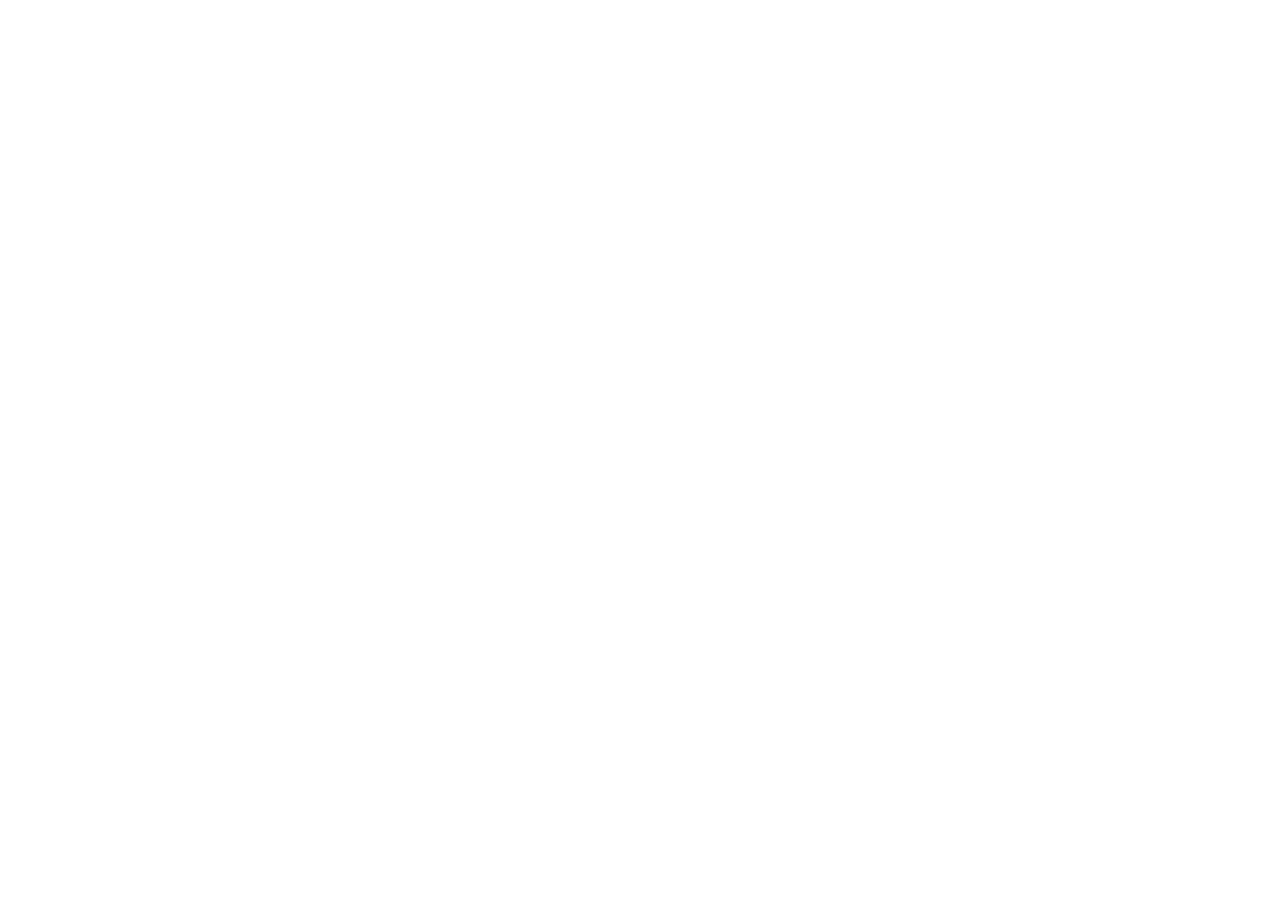
==== 04/index.html @ 3d9c861b "first commit" ====
<!DOCTYPE html>
<html lang="en">
<head>
    <meta charset="UTF-8">
    <meta name="viewport" content="width=device-width, initial-scale=1.0">
    <title>"Buttons CS</title>
    <link rel="stylesheet" href="style.css">
</head>
<body>
    
</body>
</html>
---- 04/style.css ----
@import 'https://use.fontawesome.com/releases/v5.6.3/css/all.css'
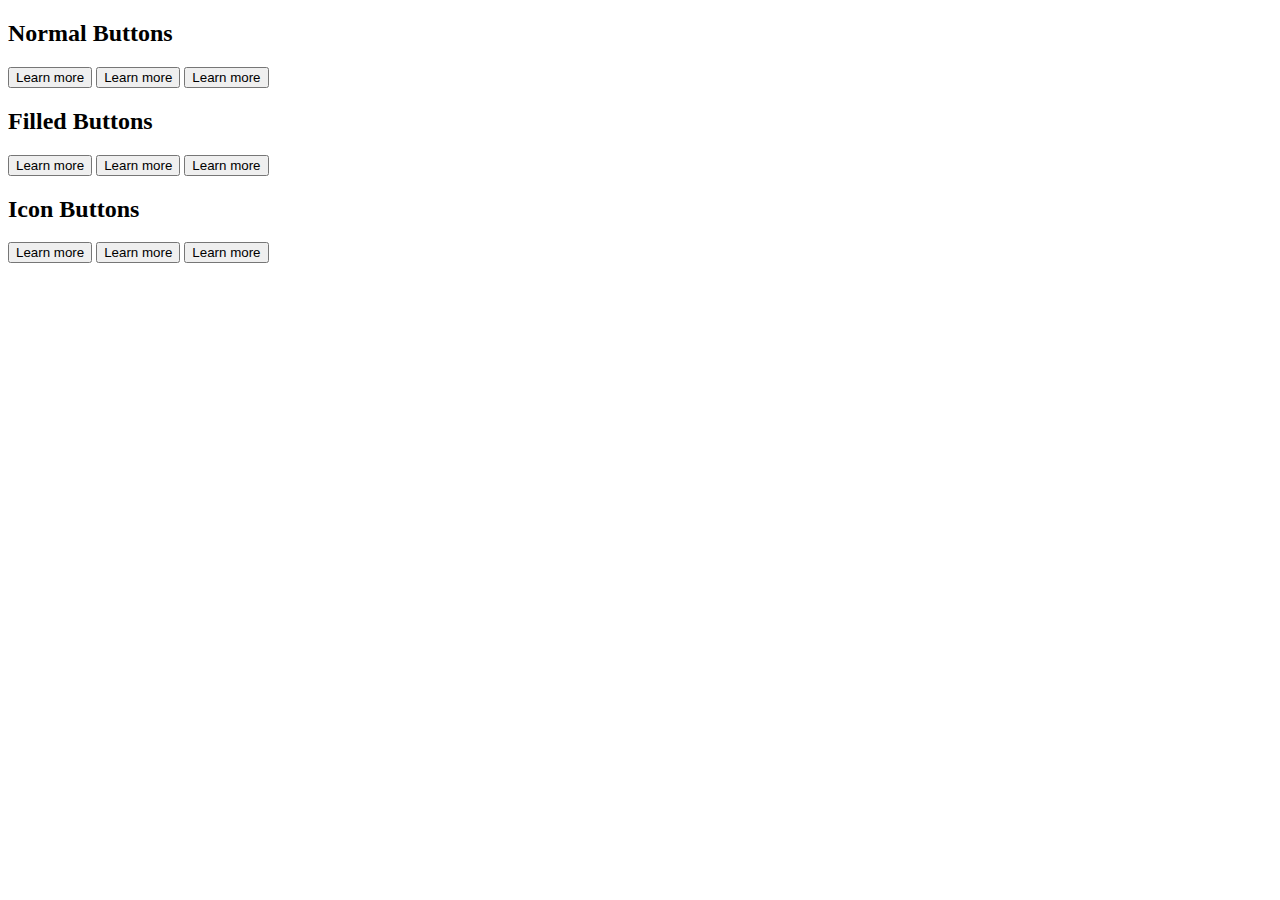
==== commit 422d0450: "(;" ====
--- a/04/index.html
+++ b/04/index.html
@@ -7,6 +7,17 @@
     <link rel="stylesheet" href="style.css">
 </head>
 <body>
-    
+    <h2>Normal Buttons</h2>
+   <button  class="button"><a>Learn more</a></button>
+   <button class="button">Learn more</button>
+   <button class="button",class="hover">Learn more</button>
+<h2>Filled Buttons</h2>
+<button class="button",class="fill"><a>Learn more</a></button>
+<button class="button",class="fill">Learn more</button>
+<button class="button",class="hover",class="fill">Learn more</button>
+<h2>Icon Buttons</h2>
+<button class="button",class="fill"><a>Learn more</a></button>
+<button class="button",class="fill">Learn more</button>
+<button class="button",class="hover",class="fill">Learn more</button>
 </body>
 </html>